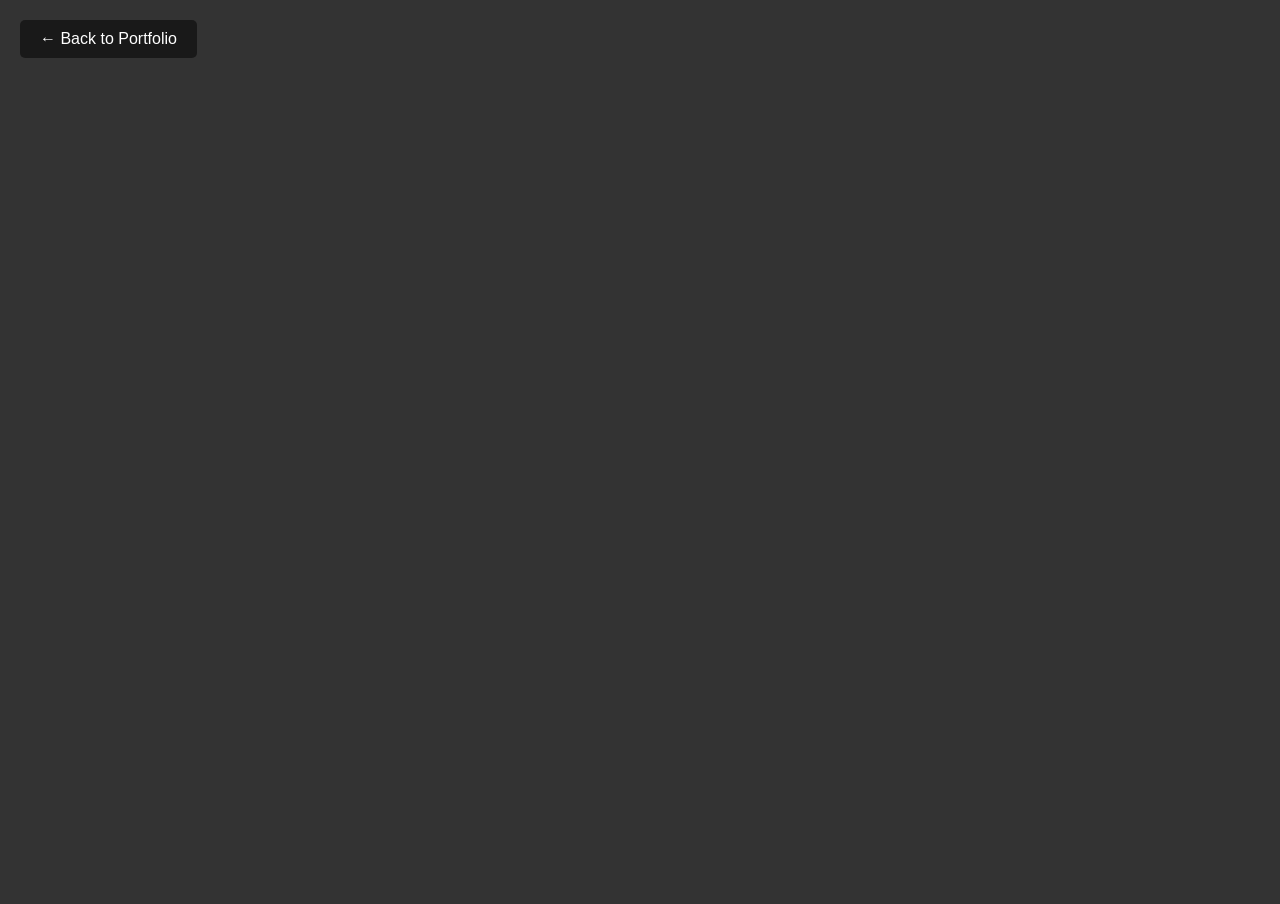
==== resume.html @ f2d28c16 "added files" ====
<!DOCTYPE html>
<html lang="en">
<head>
  <meta charset="UTF-8">
  <meta name="viewport" content="width=device-width, initial-scale=1.0">
  <title>Resume — Ramji Purwar</title>
  <style>
    body, html {
      margin: 0;
      padding: 0;
      height: 100%;
      overflow: hidden;
      background-color: #333;
    }
    .back-btn {
      position: absolute;
      top: 20px;
      left: 20px;
      background: rgba(0,0,0,0.5);
      color: white;
      text-decoration: none;
      padding: 10px 20px;
      border-radius: 5px;
      font-family: sans-serif;
      z-index: 1000;
      transition: background 0.3s;
    }
    .back-btn:hover {
      background: rgba(0,0,0,0.8);
    }
    iframe {
      width: 100%;
      height: 100%;
      border: none;
    }
  </style>
</head>
<body>
  <a href="index.html" class="back-btn">&larr; Back to Portfolio</a>
  <iframe src="assets/Resume.pdf" title="Ramji Purwar Resume"></iframe>
</body>
</html>
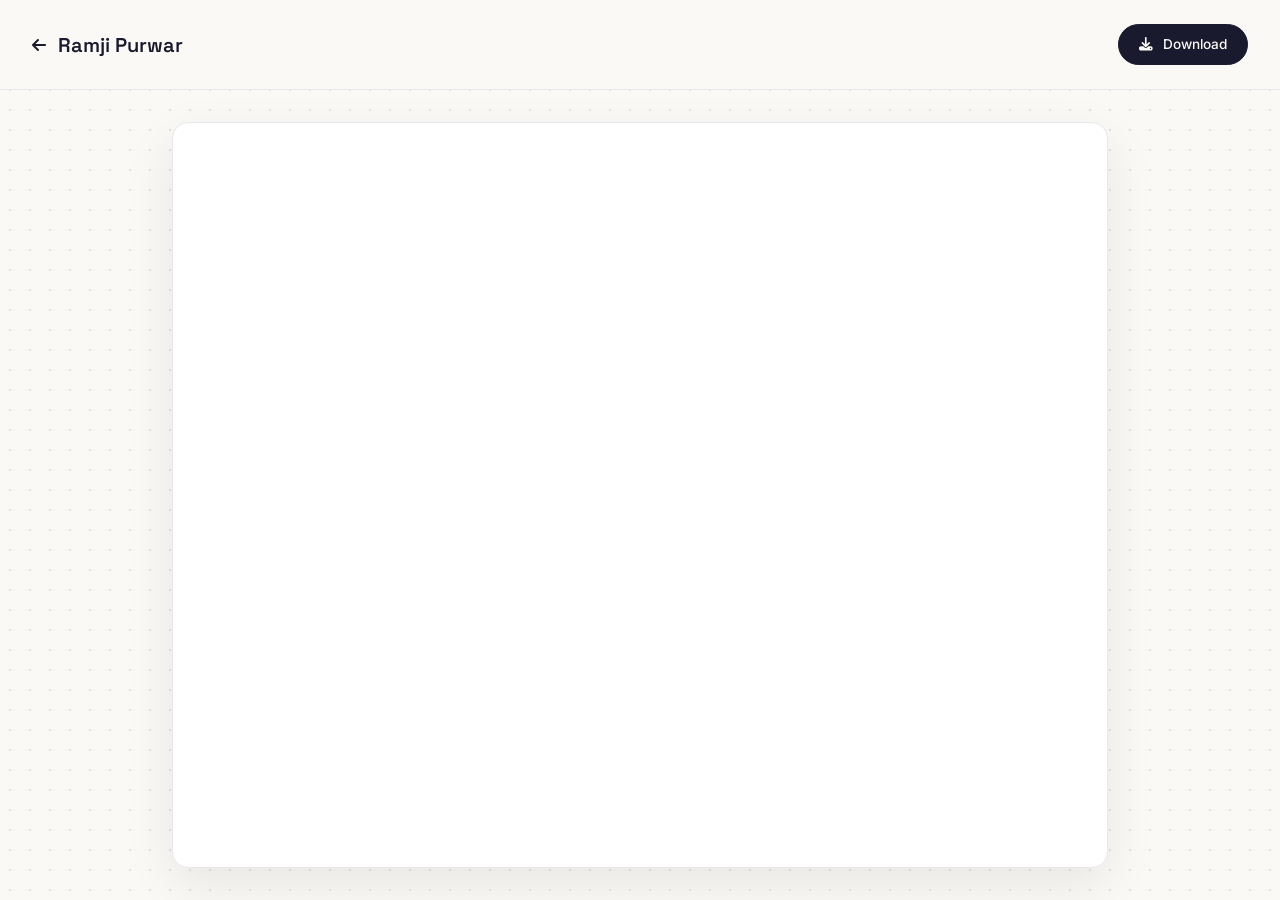
==== commit dbc4e457: "added ctrl-agent project, blog page and udpated reume.html" ====
--- a/resume.html
+++ b/resume.html
@@ -4,39 +4,122 @@
   <meta charset="UTF-8">
   <meta name="viewport" content="width=device-width, initial-scale=1.0">
   <title>Resume — Ramji Purwar</title>
+  <link rel="stylesheet" href="style.css">
+  <link rel="preconnect" href="https://fonts.googleapis.com">
+  <link rel="preconnect" href="https://fonts.gstatic.com" crossorigin>
+  <link href="https://fonts.googleapis.com/css2?family=Inter:wght@300;400;500;600;700;800&family=Space+Grotesk:wght@400;500;600;700&display=swap" rel="stylesheet">
+  <link rel="stylesheet" href="https://cdnjs.cloudflare.com/ajax/libs/font-awesome/6.5.1/css/all.min.css">
   <style>
-    body, html {
+    body {
+      display: flex;
+      flex-direction: column;
+      height: 100vh;
+      overflow: hidden;
       margin: 0;
-      padding: 0;
+    }
+    
+    .resume-header {
+      display: flex;
+      justify-content: space-between;
+      align-items: center;
+      padding: 1.5rem 2rem;
+      background: rgba(250, 249, 246, 0.9);
+      backdrop-filter: blur(20px);
+      -webkit-backdrop-filter: blur(20px);
+      border-bottom: 1px solid var(--border);
+      z-index: 1000;
+    }
+
+    .resume-brand {
+      font-family: var(--font-heading);
+      font-size: 1.25rem;
+      font-weight: 600;
+      color: var(--text);
+      display: flex;
+      align-items: center;
+    }
+    
+    .resume-brand:hover {
+      color: var(--accent);
+    }
+
+    .resume-actions {
+      display: flex;
+      gap: 1rem;
+    }
+
+    .resume-container {
+      flex: 1;
+      width: 100%;
+      max-width: 1000px;
+      margin: 0 auto;
+      padding: 2rem;
+      box-sizing: border-box;
+      display: flex;
+      justify-content: center;
+    }
+
+    .resume-wrapper {
+      width: 100%;
       height: 100%;
+      background: var(--bg-card);
+      border-radius: var(--radius);
+      box-shadow: var(--shadow-lg);
+      border: 1px solid var(--border);
       overflow: hidden;
-      background-color: #333;
+      animation: fadeUp 0.6s var(--ease) forwards;
     }
-    .back-btn {
-      position: absolute;
-      top: 20px;
-      left: 20px;
-      background: rgba(0,0,0,0.5);
-      color: white;
-      text-decoration: none;
-      padding: 10px 20px;
-      border-radius: 5px;
-      font-family: sans-serif;
-      z-index: 1000;
-      transition: background 0.3s;
-    }
-    .back-btn:hover {
-      background: rgba(0,0,0,0.8);
-    }
+
     iframe {
       width: 100%;
       height: 100%;
       border: none;
+      display: block;
+    }
+
+    @keyframes fadeUp {
+      from {
+        opacity: 0;
+        transform: translateY(20px);
+      }
+      to {
+        opacity: 1;
+        transform: translateY(0);
+      }
+    }
+
+    @media (max-width: 768px) {
+      .resume-header {
+        padding: 1rem;
+      }
+      .resume-container {
+        padding: 0;
+      }
+      .resume-wrapper {
+        border-radius: 0;
+        border: none;
+      }
     }
   </style>
 </head>
 <body>
-  <a href="index.html" class="back-btn">&larr; Back to Portfolio</a>
-  <iframe src="assets/Resume.pdf" title="Ramji Purwar Resume"></iframe>
+
+  <div class="resume-header">
+    <a href="index.html" class="resume-brand">
+      <i class="fa-solid fa-arrow-left" style="margin-right: 0.75rem; font-size: 1rem;"></i> Ramji Purwar
+    </a>
+    <div class="resume-actions">
+      <a href="assets/Resume.pdf" download class="btn-nav btn-filled">
+        <i class="fa-solid fa-download" style="margin-right: 0.4rem;"></i> Download
+      </a>
+    </div>
+  </div>
+
+  <div class="resume-container">
+    <div class="resume-wrapper">
+      <iframe src="assets/Resume.pdf" title="Ramji Purwar Resume"></iframe>
+    </div>
+  </div>
+
 </body>
 </html>
--- a/style.css
+++ b/style.css
@@ -0,0 +1,1156 @@
+/* ===========================
+   CSS VARIABLES & RESET
+   =========================== */
+:root {
+  --bg: #faf9f6;
+  --bg-alt: #ffffff;
+  --bg-card: #ffffff;
+  --text: #1a1a2e;
+  --text-secondary: #555568;
+  --text-muted: #8888a0;
+  --accent: #111111;
+  --accent-light: #e0e0e0;
+  --accent-hover: #000000;
+  --border: #e8e7ed;
+  --border-hover: #cccad6;
+  --shadow-sm: 0 2px 8px rgba(0, 0, 0, 0.04);
+  --shadow-md: 0 8px 30px rgba(0, 0, 0, 0.06);
+  --shadow-lg: 0 16px 50px rgba(0, 0, 0, 0.08);
+  --radius: 16px;
+  --radius-sm: 10px;
+  --radius-pill: 50px;
+  --max-width: 1100px;
+  --font-body: "Inter", -apple-system, sans-serif;
+  --font-heading: "Space Grotesk", "Inter", sans-serif;
+  --ease: cubic-bezier(0.25, 0.46, 0.45, 0.94);
+  --ease-out: cubic-bezier(0.16, 1, 0.3, 1);
+}
+
+*,
+*::before,
+*::after {
+  margin: 0;
+  padding: 0;
+  box-sizing: border-box;
+}
+
+html {
+  scroll-behavior: smooth;
+  scroll-padding-top: 80px;
+}
+
+body {
+  font-family: var(--font-body);
+  background: var(--bg);
+  color: var(--text);
+  line-height: 1.7;
+  overflow-x: hidden;
+  -webkit-font-smoothing: antialiased;
+  background-image: radial-gradient(circle, rgba(0, 0, 0, 0.1) 1.5px, transparent 1.5px);
+  background-size: 20px 20px;
+  background-position: 0 0, 10px 10px;
+}
+
+a {
+  color: var(--accent);
+  text-decoration: none;
+  transition: color 0.3s var(--ease);
+}
+
+a:hover {
+  color: var(--accent-hover);
+}
+
+img {
+  max-width: 100%;
+  display: block;
+}
+
+::selection {
+  background: var(--accent-light);
+  color: var(--accent);
+}
+
+/* ===========================
+   NAVBAR
+   =========================== */
+#navbar {
+  position: fixed;
+  top: 0;
+  left: 0;
+  width: 100%;
+  z-index: 1000;
+  background: rgba(250, 249, 246, 0.8);
+  backdrop-filter: blur(20px);
+  -webkit-backdrop-filter: blur(20px);
+  border-bottom: 1px solid transparent;
+  transition: all 0.4s var(--ease);
+}
+
+#navbar.scrolled {
+  border-bottom-color: var(--border);
+  box-shadow: var(--shadow-sm);
+}
+
+.nav-container {
+  max-width: var(--max-width);
+  margin: 0 auto;
+  padding: 0 2rem;
+  display: flex;
+  align-items: center;
+  justify-content: space-between;
+  height: 72px;
+}
+
+.nav-logo {
+  font-family: var(--font-heading);
+  font-size: 1.35rem;
+  font-weight: 600;
+  color: var(--text);
+  letter-spacing: -0.02em;
+}
+
+.nav-logo:hover {
+  color: var(--text);
+}
+
+.nav-links {
+  list-style: none;
+  display: flex;
+  gap: 2.5rem;
+}
+
+.nav-links a {
+  color: var(--text-secondary);
+  font-size: 0.9rem;
+  font-weight: 500;
+  position: relative;
+  transition: color 0.3s var(--ease);
+}
+
+.nav-links a::after {
+  content: "";
+  position: absolute;
+  left: 0;
+  bottom: -4px;
+  width: 0;
+  height: 2px;
+  background: var(--accent);
+  border-radius: 1px;
+  transition: width 0.3s var(--ease);
+}
+
+.nav-links a:hover,
+.nav-links a.active {
+  color: var(--text);
+}
+
+.nav-links a:hover::after,
+.nav-links a.active::after {
+  width: 100%;
+}
+
+.nav-right {
+  display: flex;
+  gap: 0.75rem;
+}
+
+.btn-nav {
+  font-size: 0.85rem;
+  font-weight: 500;
+  padding: 0.5rem 1.25rem;
+  border-radius: var(--radius-pill);
+  border: 1px solid var(--border);
+  color: var(--text-secondary);
+  transition: all 0.3s var(--ease);
+}
+
+.btn-nav:hover {
+  border-color: var(--text);
+  color: var(--text);
+}
+
+.btn-nav.btn-filled {
+  background: var(--text);
+  color: var(--bg);
+  border-color: var(--text);
+}
+
+.btn-nav.btn-filled:hover {
+  background: var(--accent);
+  border-color: var(--accent);
+  color: #fff;
+}
+
+/* Hamburger */
+.hamburger {
+  display: none;
+  flex-direction: column;
+  gap: 5px;
+  background: none;
+  border: none;
+  cursor: pointer;
+  padding: 4px;
+  z-index: 1001;
+}
+
+.hamburger span {
+  width: 24px;
+  height: 2px;
+  background: var(--text);
+  border-radius: 2px;
+  transition: all 0.3s var(--ease);
+  transform-origin: center;
+}
+
+.hamburger.open span:nth-child(1) {
+  transform: rotate(45deg) translate(5px, 5px);
+}
+.hamburger.open span:nth-child(2) {
+  opacity: 0;
+}
+.hamburger.open span:nth-child(3) {
+  transform: rotate(-45deg) translate(5px, -5px);
+}
+
+/* ===========================
+   HERO
+   =========================== */
+#hero {
+  min-height: 100vh;
+  display: flex;
+  align-items: center;
+  justify-content: center;
+  padding: 120px 2rem 80px;
+  position: relative;
+  overflow: hidden;
+}
+
+#hero::before {
+  content: "";
+  position: absolute;
+  top: -20%;
+  right: -10%;
+  width: 600px;
+  height: 600px;
+  background: radial-gradient(circle, var(--accent-light) 0%, transparent 70%);
+  opacity: 0.5;
+  pointer-events: none;
+}
+
+.hero-content {
+  max-width: 900px;
+  width: 100%;
+  display: flex;
+  flex-direction: row;
+  align-items: center;
+  justify-content: center;
+  gap: 3rem;
+  margin: 0 auto;
+}
+
+.hero-text-section {
+  flex: 1;
+  text-align: left;
+}
+
+.hero-photo-section {
+  flex-shrink: 0;
+}
+
+.hero-greeting {
+  font-size: 1rem;
+  color: var(--text-secondary);
+  margin-bottom: 0.5rem;
+  font-weight: 400;
+  letter-spacing: 0.5px;
+}
+
+.hero-name {
+  font-family: var(--font-heading);
+  font-size: clamp(2.5rem, 8vw, 4.5rem);
+  font-weight: 800;
+  line-height: 1.1;
+  letter-spacing: -0.03em;
+  color: var(--text);
+  margin-bottom: 1rem;
+  display: block;
+}
+
+.hero-subtitle {
+  font-size: clamp(1rem, 2.5vw, 1.2rem);
+  color: var(--text-secondary);
+  margin-bottom: 0.25rem;
+  font-weight: 400;
+}
+
+.hero-degree {
+  font-size: clamp(0.95rem, 2.5vw, 1.1rem);
+  color: var(--text-muted);
+  margin-bottom: 2rem;
+  font-weight: 400;
+}
+
+.char {
+  display: inline;
+  opacity: 0;
+  transition: opacity 0.05s var(--ease-out);
+}
+
+.char.visible {
+  opacity: 1;
+}
+
+.hero-actions {
+  display: flex;
+  align-items: center;
+  gap: 2rem;
+  flex-wrap: wrap;
+}
+
+.hero-socials-inline {
+  display: flex;
+  gap: 1.5rem;
+}
+
+.btn-hero {
+  display: inline-flex;
+  align-items: center;
+  justify-content: center;
+  padding: 0.75rem 2rem;
+  border-radius: var(--radius-pill);
+  font-size: 0.95rem;
+  font-weight: 500;
+  transition: all 0.3s var(--ease);
+  cursor: pointer;
+  text-decoration: none;
+}
+
+.btn-outline {
+  background: transparent;
+  border: 1.5px solid var(--text);
+  color: var(--text);
+}
+
+.btn-outline:hover {
+  background: var(--text);
+  color: var(--bg);
+  transform: translateY(-2px);
+  box-shadow: var(--shadow-md);
+}
+
+.btn-filled {
+  background: var(--text);
+  border: 1.5px solid var(--text);
+  color: var(--bg);
+}
+
+.btn-filled:hover {
+  background: var(--accent);
+  border-color: var(--accent);
+  color: #fff;
+  transform: translateY(-2px);
+  box-shadow: var(--shadow-md);
+}
+
+.hero-socials-inline a {
+  display: inline-flex;
+  align-items: center;
+  justify-content: center;
+  font-size: 2rem;
+  color: var(--text);
+  transition: all 0.3s var(--ease);
+}
+
+.hero-socials-inline a:hover {
+  color: var(--accent);
+  transform: translateY(-3px) scale(1.1);
+}
+
+.hero-photo {
+  width: 300px;
+  height: 300px;
+  border-radius: 50%;
+  border: 4px solid var(--bg-card);
+  box-shadow: var(--shadow-lg), 0 0 0 1px var(--border);
+  overflow: hidden;
+  position: relative;
+  background: linear-gradient(135deg, var(--accent-light), #f5f5f5);
+  transition: transform 0.4s var(--ease), box-shadow 0.4s var(--ease);
+}
+
+.hero-photo:hover {
+  transform: scale(1.05) rotate(2deg);
+  box-shadow: var(--shadow-lg), 0 0 0 2px var(--accent);
+}
+
+.hero-photo img {
+  width: 100%;
+  height: 100%;
+  object-fit: cover;
+}
+
+.hero-photo-placeholder {
+  width: 100%;
+  height: 100%;
+  display: flex;
+  align-items: center;
+  justify-content: center;
+  font-size: 5rem;
+  color: var(--accent);
+  opacity: 0.6;
+}
+
+/* ===========================
+   SECTION COMMON
+   =========================== */
+section {
+  padding: 100px 2rem;
+}
+
+.section-container {
+  max-width: var(--max-width);
+  margin: 0 auto;
+}
+
+.section-header {
+  margin-bottom: 3.5rem;
+}
+
+.section-label {
+  font-family: var(--font-heading);
+  font-size: clamp(2rem, 4vw, 2.8rem);
+  font-weight: 700;
+  color: var(--text);
+  letter-spacing: -0.03em;
+  margin-bottom: 0.5rem;
+}
+
+.section-desc {
+  font-size: 1.05rem;
+  color: var(--text-muted);
+  max-width: 500px;
+}
+
+.tag {
+  display: inline-block;
+  padding: 0.5rem 1.25rem;
+  border-radius: var(--radius-pill);
+  background: var(--bg-card);
+  border: 1px solid var(--border);
+  font-size: 0.85rem;
+  font-weight: 500;
+  color: var(--text-secondary);
+  transition: all 0.3s var(--ease);
+}
+
+.tag:hover {
+  border-color: var(--accent);
+  color: var(--accent);
+  background: var(--accent-light);
+  transform: translateY(-2px);
+}
+
+/* ===========================
+   WORK CARDS
+   =========================== */
+.work-grid {
+  display: flex;
+  flex-direction: row;
+  gap: 1.5rem;
+  overflow-x: auto;
+  overflow-y: hidden;
+  padding-bottom: 1.5rem;
+  scroll-snap-type: x mandatory;
+  -webkit-overflow-scrolling: touch;
+}
+
+.work-grid::-webkit-scrollbar {
+  height: 8px;
+}
+
+.work-grid::-webkit-scrollbar-track {
+  background: var(--border);
+  border-radius: 10px;
+}
+
+.work-grid::-webkit-scrollbar-thumb {
+  background: var(--accent);
+  border-radius: 10px;
+}
+
+.work-grid::-webkit-scrollbar-thumb:hover {
+  background: var(--accent-hover);
+}
+
+.work-card {
+  background: var(--bg-card);
+  border: 1px solid var(--border);
+  border-radius: var(--radius);
+  overflow: hidden;
+  transition: all 0.4s var(--ease);
+  flex: 0 0 450px;
+  scroll-snap-align: start;
+  display: flex;
+  flex-direction: column;
+}
+
+.work-card:hover {
+  border-color: var(--border-hover);
+  box-shadow: var(--shadow-lg);
+  transform: translateY(-4px);
+}
+
+.work-card-inner {
+  display: flex;
+  align-items: stretch;
+  justify-content: space-between;
+  padding: 2.5rem;
+  gap: 2rem;
+  flex: 1;
+}
+
+.work-card-image {
+  width: 100%;
+  height: 200px;
+  border-radius: var(--radius-sm);
+  background: linear-gradient(135deg, var(--accent-light), #f5f5f5);
+  margin-bottom: 1.5rem;
+  overflow: hidden;
+  transition: transform 0.4s var(--ease);
+}
+
+.work-card:hover .work-card-image {
+  transform: scale(1.02);
+}
+
+.work-card-image img {
+  width: 100%;
+  height: 100%;
+  object-fit: cover;
+}
+
+.work-card-image-placeholder {
+  width: 100%;
+  height: 100%;
+  display: flex;
+  align-items: center;
+  justify-content: center;
+  font-size: 3rem;
+  color: var(--accent);
+  opacity: 0.4;
+}
+
+.work-card-content {
+  flex: 1;
+  display: flex;
+  flex-direction: column;
+}
+
+.work-card-content h3 {
+  font-family: var(--font-heading);
+  font-size: 1.4rem;
+  font-weight: 700;
+  color: var(--text);
+  margin-bottom: 0.75rem;
+  letter-spacing: -0.02em;
+}
+
+.work-card-content p {
+  font-size: 0.95rem;
+  color: var(--text-secondary);
+  line-height: 1.7;
+  margin-bottom: 1.25rem;
+  max-width: 550px;
+}
+
+.work-card-links {
+  display: flex;
+  gap: 1.25rem;
+  margin-top: auto;
+}
+
+.work-card-links a {
+  font-size: 0.9rem;
+  font-weight: 500;
+  color: var(--accent);
+  display: inline-flex;
+  align-items: center;
+  gap: 0.4rem;
+  transition: all 0.3s var(--ease);
+}
+
+.work-card-links a:hover {
+  color: var(--accent-hover);
+  transform: translateX(2px);
+}
+
+.work-card-visual {
+  flex-shrink: 0;
+}
+
+.work-card-icon {
+  width: 80px;
+  height: 80px;
+  border-radius: var(--radius-sm);
+  background: linear-gradient(135deg, var(--accent-light), #f5f5f5);
+  display: flex;
+  align-items: center;
+  justify-content: center;
+  transition: transform 0.4s var(--ease);
+}
+
+.work-card:hover .work-card-icon {
+  transform: scale(1.05) rotate(2deg);
+}
+
+.work-card-icon i {
+  font-size: 2rem;
+  color: var(--accent);
+}
+
+/* ===========================
+   SKILLS
+   =========================== */
+#skills {
+  background: var(--bg-alt);
+}
+
+.skills-grid {
+  display: grid;
+  grid-template-columns: repeat(auto-fit, minmax(240px, 1fr));
+  gap: 1.5rem;
+}
+
+.skill-card {
+  background: var(--bg);
+  border: 1px solid var(--border);
+  border-radius: var(--radius);
+  padding: 2rem;
+  transition: all 0.4s var(--ease);
+}
+
+.skill-card:hover {
+  border-color: var(--border-hover);
+  box-shadow: var(--shadow-md);
+  transform: translateY(-4px);
+}
+
+.skill-card-icon {
+  width: 48px;
+  height: 48px;
+  border-radius: var(--radius-sm);
+  background: var(--accent-light);
+  display: flex;
+  align-items: center;
+  justify-content: center;
+  margin-bottom: 1.25rem;
+}
+
+.skill-card-icon i {
+  font-size: 1.2rem;
+  color: var(--accent);
+}
+
+.skill-card h3 {
+  font-family: var(--font-heading);
+  font-size: 1.05rem;
+  font-weight: 600;
+  color: var(--text);
+  margin-bottom: 1rem;
+}
+
+.skill-tags {
+  display: flex;
+  flex-wrap: wrap;
+  gap: 0.5rem;
+}
+
+.skill-tags span {
+  padding: 0.35rem 0.9rem;
+  border-radius: var(--radius-pill);
+  background: var(--bg-card);
+  border: 1px solid var(--border);
+  font-size: 0.8rem;
+  font-weight: 500;
+  color: var(--text-secondary);
+  transition: all 0.3s var(--ease);
+}
+
+.skill-tags span:hover {
+  border-color: var(--accent);
+  color: var(--accent);
+  background: var(--accent-light);
+}
+
+/* ===========================
+   JOURNEY
+   =========================== */
+.journey-grid {
+  display: grid;
+  grid-template-columns: repeat(auto-fit, minmax(300px, 1fr));
+  gap: 1.5rem;
+}
+
+.journey-card {
+  background: var(--bg-card);
+  border: 1px solid var(--border);
+  border-radius: var(--radius);
+  padding: 2rem;
+  transition: all 0.4s var(--ease);
+  position: relative;
+  overflow: hidden;
+}
+
+.journey-card::before {
+  content: "";
+  position: absolute;
+  top: 0;
+  left: 0;
+  width: 4px;
+  height: 0;
+  background: var(--accent);
+  border-radius: 0 2px 2px 0;
+  transition: height 0.5s var(--ease-out);
+}
+
+.journey-card:hover::before {
+  height: 100%;
+}
+
+.journey-card:hover {
+  border-color: var(--border-hover);
+  box-shadow: var(--shadow-md);
+  transform: translateY(-4px);
+}
+
+.journey-year {
+  display: inline-block;
+  font-size: 0.78rem;
+  font-weight: 600;
+  color: var(--accent);
+  text-transform: uppercase;
+  letter-spacing: 1.5px;
+  margin-bottom: 0.75rem;
+}
+
+.journey-card h3 {
+  font-family: var(--font-heading);
+  font-size: 1.1rem;
+  font-weight: 600;
+  color: var(--text);
+  margin-bottom: 0.5rem;
+}
+
+.journey-card p {
+  font-size: 0.9rem;
+  color: var(--text-secondary);
+  line-height: 1.7;
+}
+
+/* ===========================
+   ABOUT
+   =========================== */
+#about {
+  background: var(--bg-alt);
+}
+
+.about-wrapper {
+  display: flex;
+  align-items: flex-start;
+  justify-content: space-between;
+  gap: 3rem;
+}
+
+.about-content {
+  max-width: 600px;
+  flex: 1;
+}
+
+.about-image {
+  flex-shrink: 0;
+  width: 320px;
+  height: 320px;
+  border-radius: var(--radius);
+  overflow: hidden;
+  box-shadow: var(--shadow-lg), 0 0 0 1px var(--border);
+  transition: transform 0.4s var(--ease), box-shadow 0.4s var(--ease);
+}
+
+.about-image:hover {
+  transform: scale(1.02) rotate(-1deg);
+  box-shadow: var(--shadow-lg), 0 0 0 2px var(--accent);
+}
+
+.about-image img {
+  width: 100%;
+  height: 100%;
+  object-fit: cover;
+}
+
+.about-content p {
+  font-size: 1.05rem;
+  color: var(--text-secondary);
+  line-height: 1.9;
+  margin-bottom: 1.25rem;
+}
+
+.about-content strong {
+  color: var(--text);
+  font-weight: 600;
+}
+
+.interest-tags {
+  display: flex;
+  flex-wrap: wrap;
+  gap: 0.75rem;
+  margin-top: 2rem;
+  justify-content: center;
+}
+
+/* ===========================
+   CONTACT / CTA
+   =========================== */
+#contact {
+  padding: 120px 2rem;
+}
+
+.cta-block {
+  text-align: center;
+  max-width: 600px;
+  margin: 0 auto;
+}
+
+.cta-block h2 {
+  font-family: var(--font-heading);
+  font-size: clamp(1.8rem, 4vw, 2.5rem);
+  font-weight: 700;
+  color: var(--text);
+  letter-spacing: -0.03em;
+  margin-bottom: 1.5rem;
+}
+
+.cta-email {
+  display: inline-block;
+  font-size: 1.1rem;
+  font-weight: 500;
+  color: var(--accent);
+  padding: 0.75rem 2rem;
+  border: 1px solid var(--border);
+  border-radius: var(--radius-pill);
+  transition: all 0.3s var(--ease);
+  margin-bottom: 2rem;
+}
+
+.cta-email:hover {
+  background: var(--accent);
+  color: #fff;
+  border-color: var(--accent);
+  transform: translateY(-2px);
+  box-shadow: 0 6px 20px rgba(74, 58, 255, 0.2);
+}
+
+.cta-socials {
+  display: flex;
+  justify-content: center;
+  gap: 1.75rem;
+}
+
+.cta-socials a {
+  display: inline-flex;
+  align-items: center;
+  justify-content: center;
+  color: var(--text);
+  font-size: 1.8rem;
+  transition: all 0.3s var(--ease);
+}
+
+.cta-socials a:hover {
+  color: var(--accent);
+  transform: translateY(-3px) scale(1.1);
+}
+
+/* ===========================
+   FOOTER
+   =========================== */
+footer {
+  text-align: center;
+  padding: 2.5rem 2rem;
+  border-top: 1px solid var(--border);
+}
+
+footer p {
+  font-size: 0.85rem;
+  color: var(--text-muted);
+}
+
+/* ===========================
+   ANIMATIONS
+   =========================== */
+.anim-fade {
+  opacity: 0;
+  transform: translateY(24px);
+  transition: opacity 0.7s var(--ease-out), transform 0.7s var(--ease-out);
+}
+
+.anim-fade.visible {
+  opacity: 1;
+  transform: translateY(0);
+}
+
+.anim-slide-up {
+  opacity: 0;
+  transform: translateY(40px);
+  transition: opacity 0.7s var(--ease-out), transform 0.7s var(--ease-out);
+}
+
+.anim-slide-up.visible {
+  opacity: 1;
+  transform: translateY(0);
+}
+
+/* Smooth page load */
+body {
+  animation: pageLoad 0.8s var(--ease-out);
+}
+
+@keyframes pageLoad {
+  from {
+    opacity: 0;
+  }
+  to {
+    opacity: 1;
+  }
+}
+
+/* ===========================
+   RESPONSIVE
+   =========================== */
+@media (max-width: 768px) {
+  .nav-links {
+    position: fixed;
+    top: 72px;
+    left: 0;
+    width: 100%;
+    background: rgba(250, 249, 246, 0.97);
+    backdrop-filter: blur(20px);
+    -webkit-backdrop-filter: blur(20px);
+    flex-direction: column;
+    align-items: center;
+    gap: 0;
+    padding: 1.5rem 0;
+    border-bottom: 1px solid var(--border);
+    transform: translateY(-120%);
+    transition: transform 0.4s var(--ease-out);
+    z-index: 999;
+  }
+
+  .nav-links.open {
+    transform: translateY(0);
+  }
+
+  .nav-links li {
+    width: 100%;
+    text-align: center;
+  }
+
+  .nav-links a {
+    display: block;
+    padding: 0.75rem 0;
+    font-size: 1rem;
+  }
+
+  .nav-right {
+    display: none;
+  }
+
+  .hamburger {
+    display: flex;
+  }
+
+  #hero {
+    padding: 100px 1.5rem 60px;
+  }
+
+  .hero-content {
+    flex-direction: column-reverse;
+    text-align: center;
+    gap: 3rem;
+  }
+
+  .hero-text-section {
+    text-align: center;
+  }
+
+  .hero-actions {
+    justify-content: center;
+  }
+
+  .hero-socials-inline {
+    justify-content: center;
+  }
+
+  .hero-name {
+    font-size: clamp(2rem, 10vw, 3.5rem);
+  }
+
+  .hero-photo {
+    width: 200px;
+    height: 200px;
+  }
+
+  .hero-photo-placeholder {
+    font-size: 3.5rem;
+  }
+
+  .hero-actions {
+    flex-direction: column;
+    width: 100%;
+    max-width: 300px;
+    margin: 0 auto;
+    gap: 1rem;
+  }
+
+  .btn-hero {
+    width: 100%;
+  }
+
+  .work-card-inner {
+    flex-direction: column;
+    align-items: flex-start;
+    padding: 1.75rem;
+  }
+
+  .work-card {
+    flex: 0 0 320px;
+  }
+
+  .work-card-icon {
+    width: 56px;
+    height: 56px;
+  }
+
+  .work-card-icon i {
+    font-size: 1.4rem;
+  }
+
+  .about-wrapper {
+    flex-direction: column;
+    align-items: center;
+    text-align: center;
+    gap: 2.5rem;
+  }
+
+  .about-image {
+    width: 280px;
+    height: 280px;
+  }
+
+  section {
+    padding: 60px 1.5rem;
+  }
+
+  .skills-grid {
+    grid-template-columns: 1fr;
+  }
+
+  .journey-grid {
+    grid-template-columns: 1fr;
+  }
+}
+
+@media (max-width: 480px) {
+  .nav-container {
+    padding: 0 1rem;
+  }
+
+  section {
+    padding: 50px 1rem;
+  }
+
+  .hero-name {
+    font-size: clamp(1.8rem, 12vw, 3rem);
+  }
+
+  .hero-greeting {
+    font-size: 0.9rem;
+  }
+
+  .hero-subtitle,
+  .hero-degree {
+    font-size: 0.9rem;
+  }
+
+  .btn-hero {
+    font-size: 0.9rem;
+    padding: 0.65rem 1.5rem;
+  }
+
+  .hero-socials-inline a {
+    font-size: 1.8rem;
+  }
+
+  .work-card {
+    flex: 0 0 280px;
+  }
+}
+
+/* ===========================
+   POR SECTION
+   =========================== */
+.por-header {
+  text-align: center;
+  margin-top: 5rem;
+  margin-bottom: 3rem;
+}
+
+.por-grid {
+  display: grid;
+  grid-template-columns: repeat(auto-fit, minmax(320px, 1fr));
+  gap: 2rem;
+}
+
+.por-box {
+  background: var(--bg-alt);
+  border: 1px solid var(--border);
+  border-radius: 20px;
+  padding: 2.5rem 2rem;
+  transition: all 0.3s var(--ease);
+}
+
+.por-box:hover {
+  border-color: var(--border-hover);
+  box-shadow: var(--shadow-sm);
+  transform: translateY(-2px);
+}
+
+.por-item {
+  display: flex;
+  align-items: flex-start;
+  gap: 1rem;
+  margin-bottom: 2rem;
+}
+
+.por-item:last-child {
+  margin-bottom: 0;
+}
+
+.por-icon {
+  font-size: 1.25rem;
+  color: var(--text);
+  margin-top: 0.25rem;
+}
+
+.por-content h4 {
+  font-family: var(--font-body);
+  font-size: 1.15rem;
+  font-weight: 700;
+  color: var(--text);
+  margin-bottom: 0.25rem;
+}
+
+.por-content p {
+  font-size: 0.95rem;
+  color: var(--text-secondary);
+  line-height: 1.6;
+}
